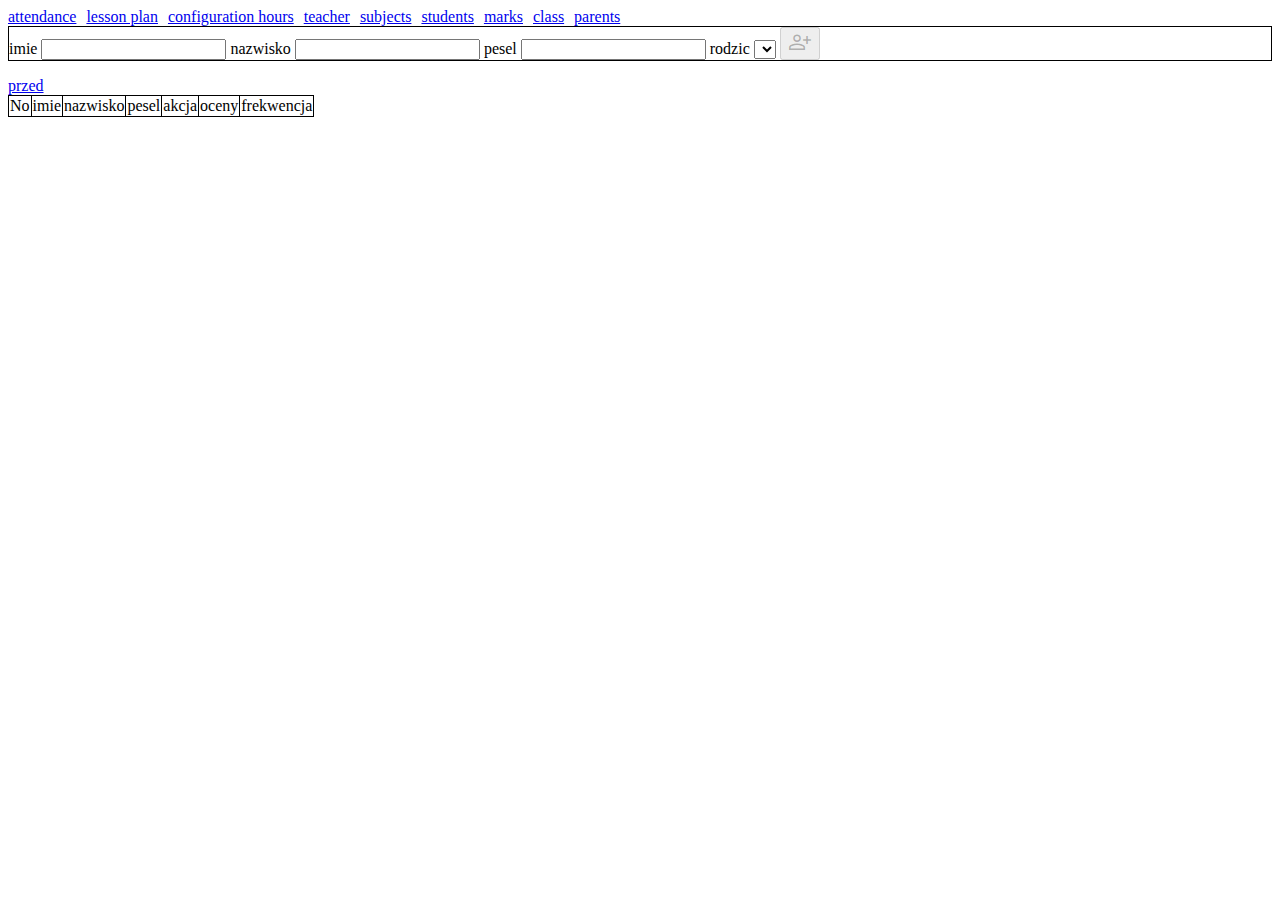
==== templates/index.html @ f3aa15b7 "create Parents. create select with parents to choose" ====
<!DOCTYPE html>
<html lang="en">
<head>
    <meta charset="UTF-8">
    <title>Title</title>
    <script src="/static/menu.js"></script>
    <link rel="stylesheet"
          href="https://fonts.googleapis.com/css2?family=Material+Symbols+Outlined:opsz,wght,FILL,GRAD@20..48,100..700,0..1,-50..200"/>
    <link rel="stylesheet"
          href="https://fonts.googleapis.com/css2?family=Material+Symbols+Outlined:opsz,wght,FILL,GRAD@48,400,0,0"/>
    <link rel="stylesheet" href="/static/main.style.css">
    <link rel="stylesheet"
          href="https://fonts.googleapis.com/css2?family=Material+Symbols+Outlined:opsz,wght,FILL,GRAD@20..48,100..700,0..1,-50..200"/>
</head>

<body>
<div id="menu_id" class="menu"></div>
<script> createMenu(document.getElementById('menu_id'));</script>
<div class="sectionAdd">
    <label for="imie_id">imie</label>
    <input type="text" id="imie_id">
    <label for="nazwisko">nazwisko</label>
    <input type="text" id="nazwisko">
    <label for="pesel">pesel</label>
    <input type="number" id="pesel" onkeyup="checkPesel(this,document.getElementById('but_id'), null)">
    <label for="parent_id">rodzic </label><select id="parent_id"></select>
    <button id="but_id" disabled="disabled" onclick="addStudent()"><span class="material-symbols-outlined button">person_add</span>
    </button>
</div>
<a href="/subject">przed</a>
<table id="table_id" style=" border-collapse: collapse; border: black 1px solid"></table>
<div class="table_grades">
    <table id="table_oceny_id" style=" border-collapse: collapse; border: black 1px solid"></table>
</div>

</body>
<script>
    async function isPeselExist(pesel) {
        const response = await fetch(`/student/check_pesel/${pesel}`)
        return +(await response.text());
    }

    async function selectOfParents() {
        const parents = await (await fetch('/parents/getAllParents')).json();
        const select = document.getElementById("parent_id");
        for (const i of parents) {
            const selectChild = document.createElement("option");
            selectChild.value = i.id;
            selectChild.innerHTML = `${i.name} ${i.last_name}`;
            select.appendChild(selectChild);
        }
    }


    async function checkPesel(peselInput, buton, originValue) {
        let isValueNotCorrect = peselInput.value.length < 2;
        if (!isValueNotCorrect && originValue !== +peselInput.value) {
            isValueNotCorrect = await isPeselExist(peselInput.value);
        }
        if (isValueNotCorrect) { // czy istnieje w bazie endpointem
            peselInput.classList.remove("okInputData")
            peselInput.classList.add("wrongInputData")
            buton.disabled = true;
        } else {
            peselInput.classList.remove("wrongInputData")
            peselInput.classList.add("okInputData")
            buton.disabled = false;
        }
    }

    async function addStudent() {
        const data = {
            name: document.getElementById("imie_id").value,
            last_name: document.getElementById("nazwisko").value,
            pesel: +document.getElementById("pesel").value

        };
        const response = await fetch('/student', {
            method: 'POST',
            body: JSON.stringify(data),
            headers: {'Content-Type': 'application/json'}
        });
        if (response.ok) {
            await getAllStudents();
            document.getElementById("imie_id").value = '';
            document.getElementById("nazwisko").value = '';
            document.getElementById("pesel").value = '';
        }
    }

    async function remove(studentId) {
        if (confirm("czy napewno chcesz usunąć")) {
            await fetch(`/student/${studentId}`, {method: 'DELETE'})
            await getAllStudents()
        }
    }

    async function addGrade(row, religia, angielski, polski, matematyka) {
        row.cells[0][2].innerHTML = '';
        const input1 = document.createElement("input");
        input1.type = 'text';
        input1.innerHTML = religia;
        row.cells[2].appendChild(input1);
    }

    async function oceny(id) {
        const response = await fetch(`/student/oceny/${id}`)
        const oceny = await response.json();
        const tableOceny = document.getElementById("table_oceny_id");
        tableOceny.innerHTML = '';
        const header = tableOceny.createTHead();
        const headerRow = header.insertRow();
        const dataStudent = await fetch(`/student/daneStudenta/${id}`);
        const fullDataStudent = await dataStudent.json();
        const imie = fullDataStudent[0]["name"];
        const nazwisko = fullDataStudent[0]["last_name"];
        headerRow.insertCell().innerHTML = `OCENY: ${imie} ${nazwisko}`;
        for (const i of ['religia', 'angielski', 'polski', 'matematyka']) {
            const row = header.insertRow();
            row.insertCell().innerText = i;
            row.insertCell().innerHTML = oceny[0][i];
        }
        const buttonAdd = document.createElement("button");
        buttonAdd.innerHTML = '<span class="material-symbols-outlined">add</span>';
        buttonAdd.onclick = () => addGrade(headerRow, oceny['religia'], oceny['angielski'], oceny['polski'], oceny['matematyka']);
        headerRow.insertCell().appendChild(buttonAdd);


    }

    async function getAllStudents() {

        const tableStudent = document.getElementById("table_id");
        tableStudent.innerHTML = '';
        const header = tableStudent.createTHead();
        const headerRow = header.insertRow();
        for (const i of ['No', 'imie', 'nazwisko', 'pesel', 'akcja', 'oceny', 'frekwencja']) {
            headerRow.insertCell().innerText = i;
        }
        const students = await (await fetch('/student/all')).json();
        let counter = 1;
        for (const i of students) {
            const row = tableStudent.insertRow();
            row.insertCell().innerText = `${counter++}`;
            row.insertCell().innerText = i['name'];
            row.insertCell().innerText = i['last_name'];
            row.insertCell().innerText = i['pesel'];
            const editButton = document.createElement("button");
            editButton.innerHTML = '<span class="material-symbols-outlined button">edit</span>';
            editButton.onclick = () => editData(editButton, row, i['name'], i['last_name'], i['pesel'], i['id']);
            row.insertCell().innerHTML =
                `<button onclick="remove(${i.id})"><span class="material-symbols-outlined button">person_remove</span></button>`;
            row.cells[4].appendChild(editButton);
            const editGrades = document.createElement("button");
            editGrades.innerHTML = '<span class="material-symbols-outlined button">edit</span>';
            editGrades.onclick = () => window.location.href = `/student/oceny?studentId=${i['id']}`;
            row.insertCell(5).appendChild(editGrades);
            row.insertCell(6).innerHTML = '<button><span class="material-symbols-outlined button">edit</span></button>';
        }

    }

    function upadeData(upBaton, butonExit, doneBaton, row, id, name, last_name, pesel) {
        fetch(`/student/${id}`, {
            method: 'PUT', body: JSON.stringify({name: name.value, last_name: last_name.value, pesel: pesel.value}),
            headers: {'Content-Type': 'application/json'}
        })
        exit(upBaton, butonExit, doneBaton, row, name.value, last_name.value, pesel.value)
    }

    function exit(buton, bExit, bdone, row, imie, nazwisko, pesel) {
        row.cells[1].innerHTML = imie;
        row.cells[2].innerHTML = nazwisko;
        row.cells[3].innerHTML = pesel;
        bExit.remove();
        bdone.remove();
        buton.style.display = "inline";

    }

    function action_keyword(doneButton, nazwa, input) {
        if (nazwa !== input.value)
            doneButton.disabled = false;
        else (doneButton.disabled = true);
    }

    async function editData(buton, row, imie, nazwisko, pesel, id) {
        buton.style.display = "none";
        row.cells[1].innerHTML = '';
        row.cells[2].innerHTML = '';
        row.cells[3].innerHTML = '';
        const input1 = document.createElement("input");
        input1.type = 'text';
        input1.value = imie;
        row.cells[1].appendChild(input1);
        const input2 = document.createElement("input");
        input2.type = 'text';
        input2.value = nazwisko;
        row.cells[2].appendChild(input2);
        const input3 = document.createElement("input");
        input3.type = 'number';
        input3.value = pesel;

        row.cells[3].appendChild(input3);
        const doneButton = document.createElement("button");
        doneButton.innerHTML = '<span class="material-symbols-outlined button">done</span>';
        doneButton.disabled = "disabled";
        input1.onkeyup = () => action_keyword(doneButton, imie, input1)
        input2.onkeyup = () => action_keyword(doneButton, nazwisko, input2)
        input3.onkeyup = () => checkPesel(input3, doneButton, pesel);
        row.cells[4].appendChild(doneButton);
        doneButton.onclick = () => upadeData(buton, exitButton, doneButton, row, id, input1, input2, input3);
        const exitButton = document.createElement("button");
        exitButton.innerHTML = '<span class="material-symbols-outlined">close</span>'
        row.cells[4].appendChild(exitButton)
        exitButton.onclick = () => exit(buton, exitButton, doneButton, row, imie, nazwisko, pesel);


    }

    function getAllStudentNotes() {
        const params = new Proxy(new URLSearchParams(window.location.search), {
            get: (searchParams, prop) => searchParams.get(prop),
        });
        fetch(`/student/oceny/${params.studentId}`)
    }
    async function init() {
        await getAllStudents();
        await selectOfParents();
    }
    init();
</script>
</html>
---- static/main.style.css ----
table, th, td {
    border: 1px solid black;
    border-collapse: collapse;
}

.material-symbols-outlined {
    font-variation-settings: 'FILL' 0,
    'wght' 400,
    'GRAD' 0,
    'opsz' 48
}

.material-symbols-outlined {
    font-variation-settings: 'FILL' 0,
    'wght' 400,
    'GRAD' 0,
    'opsz' 48
}

.material-symbols-outlined {
    font-variation-settings: 'FILL' 0,
    'wght' 400,
    'GRAD' 0,
    'opsz' 48
}

.sectionAdd {
    margin-bottom: 1em;
    border: black solid 1px;
}

.table_grades{
    margin-bottom: 4em;
    margin-top: 4em;
    margin-outside: 10px;
}
.button {
    font-size: 1em;
}
.okInputData{
    color: green;
}

.wrongInputData{
    color: red;
}

.material-symbols-outlined {
  font-variation-settings:
  'FILL' 0,
  'wght' 400,
  'GRAD' 0,
  'opsz' 48
}

.material-symbols-outlined {
  font-variation-settings:
  'FILL' 0,
  'wght' 400,
  'GRAD' 0,
  'opsz' 48
}

.menu{
    display: flex;
    gap: 10px;
}

.under{
  /*display:flex;*/
  /*  gap: 8px;*/
    display: -moz-flex;
}
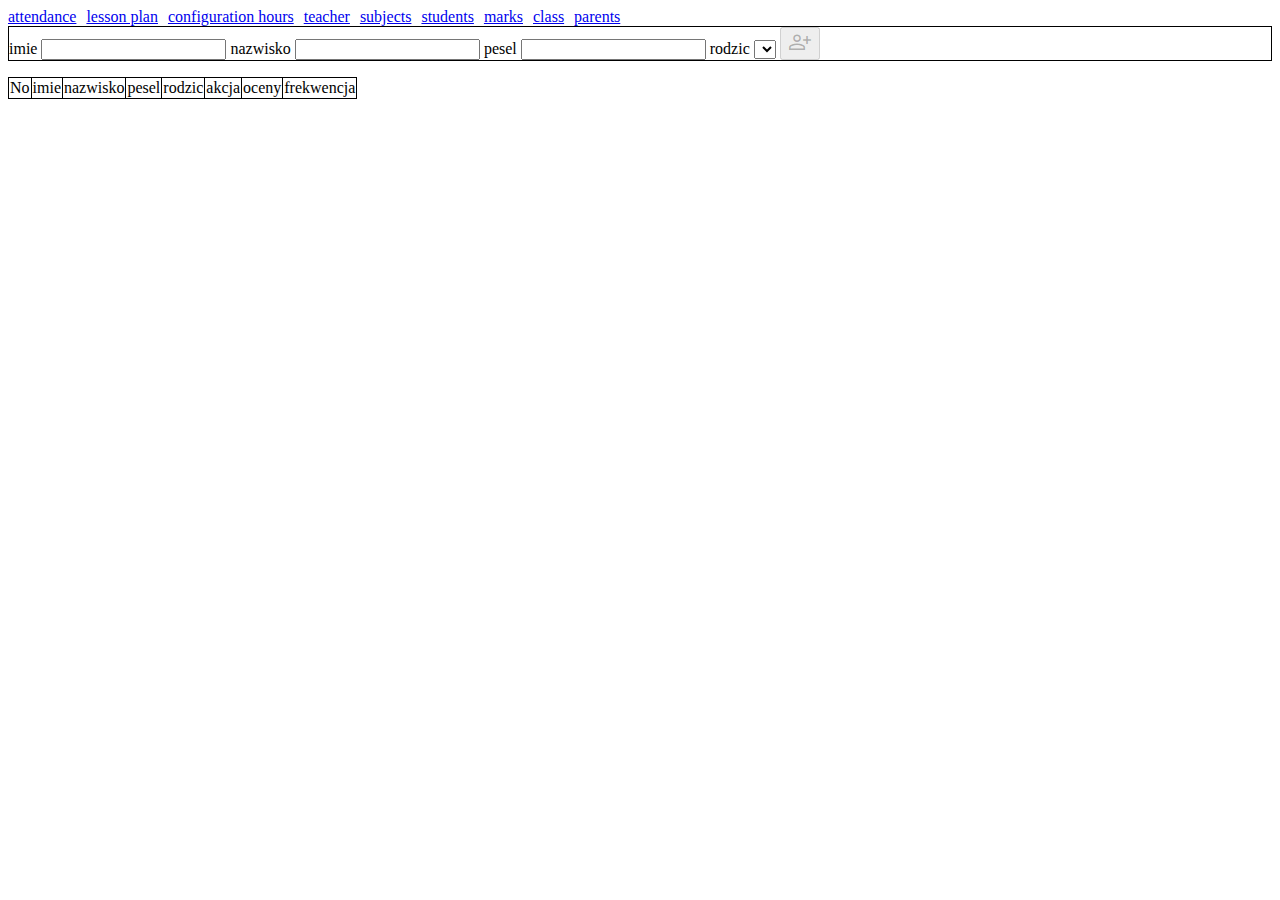
==== commit 5912aff3: "changes of edit student by parents" ====
--- a/templates/index.html
+++ b/templates/index.html
@@ -27,7 +27,7 @@
     <button id="but_id" disabled="disabled" onclick="addStudent()"><span class="material-symbols-outlined button">person_add</span>
     </button>
 </div>
-<a href="/subject">przed</a>
+<!--<a href="/subject">przed</a>-->
 <table id="table_id" style=" border-collapse: collapse; border: black 1px solid"></table>
 <div class="table_grades">
     <table id="table_oceny_id" style=" border-collapse: collapse; border: black 1px solid"></table>
@@ -40,15 +40,20 @@
         return +(await response.text());
     }
 
-    async function selectOfParents() {
+    async function selectOfParents(x) {
         const parents = await (await fetch('/parents/getAllParents')).json();
-        const select = document.getElementById("parent_id");
+        // const select = document.getElementById("parent_id");
+        const lack_as_choose = document.createElement("option")
+        lack_as_choose.value = 9999999;
+        lack_as_choose.innerHTML = "brak";
+        x.appendChild(lack_as_choose);
         for (const i of parents) {
             const selectChild = document.createElement("option");
             selectChild.value = i.id;
             selectChild.innerHTML = `${i.name} ${i.last_name}`;
-            select.appendChild(selectChild);
-        }
+            x.appendChild(selectChild);
+        }
+        x.value = '';
     }
 
 
@@ -72,7 +77,8 @@
         const data = {
             name: document.getElementById("imie_id").value,
             last_name: document.getElementById("nazwisko").value,
-            pesel: +document.getElementById("pesel").value
+            pesel: +document.getElementById("pesel").value,
+            id_parents: document.getElementById("parent_id").value
 
         };
         const response = await fetch('/student', {
@@ -85,6 +91,7 @@
             document.getElementById("imie_id").value = '';
             document.getElementById("nazwisko").value = '';
             document.getElementById("pesel").value = '';
+            document.getElementById("parent_id").value = '';
         }
     }
 
@@ -134,7 +141,7 @@
         tableStudent.innerHTML = '';
         const header = tableStudent.createTHead();
         const headerRow = header.insertRow();
-        for (const i of ['No', 'imie', 'nazwisko', 'pesel', 'akcja', 'oceny', 'frekwencja']) {
+        for (const i of ['No', 'imie', 'nazwisko', 'pesel', 'rodzic', 'akcja', 'oceny', 'frekwencja']) {
             headerRow.insertCell().innerText = i;
         }
         const students = await (await fetch('/student/all')).json();
@@ -142,20 +149,23 @@
         for (const i of students) {
             const row = tableStudent.insertRow();
             row.insertCell().innerText = `${counter++}`;
-            row.insertCell().innerText = i['name'];
-            row.insertCell().innerText = i['last_name'];
+            row.insertCell().innerText = i['student_name'];
+            row.insertCell().innerText = i['student_last_name'];
             row.insertCell().innerText = i['pesel'];
+            // row.insertCell().innerText = "-";
+            row.insertCell().innerText = `${i['parent_name']}` === "null" ? "brak" : `${i['parent_name']} ${i['parent_last_name']}`;
+            // row.insertCell().innerText = i['zrobic imie i naziwsko'];
             const editButton = document.createElement("button");
             editButton.innerHTML = '<span class="material-symbols-outlined button">edit</span>';
-            editButton.onclick = () => editData(editButton, row, i['name'], i['last_name'], i['pesel'], i['id']);
+            editButton.onclick = () => editData(editButton, row, i['student_name'], i['student_last_name'], i['pesel'], i['id']);
             row.insertCell().innerHTML =
                 `<button onclick="remove(${i.id})"><span class="material-symbols-outlined button">person_remove</span></button>`;
-            row.cells[4].appendChild(editButton);
+            row.cells[5].appendChild(editButton);
             const editGrades = document.createElement("button");
             editGrades.innerHTML = '<span class="material-symbols-outlined button">edit</span>';
             editGrades.onclick = () => window.location.href = `/student/oceny?studentId=${i['id']}`;
-            row.insertCell(5).appendChild(editGrades);
-            row.insertCell(6).innerHTML = '<button><span class="material-symbols-outlined button">edit</span></button>';
+            row.insertCell(6).appendChild(editGrades);
+            row.insertCell(7).innerHTML = '<button><span class="material-symbols-outlined button">edit</span></button>';
         }
 
     }
@@ -189,6 +199,7 @@
         row.cells[1].innerHTML = '';
         row.cells[2].innerHTML = '';
         row.cells[3].innerHTML = '';
+        row.cells[4].innerHTML = '';
         const input1 = document.createElement("input");
         input1.type = 'text';
         input1.value = imie;
@@ -200,19 +211,21 @@
         const input3 = document.createElement("input");
         input3.type = 'number';
         input3.value = pesel;
-
         row.cells[3].appendChild(input3);
+        const input4 = document.createElement("select");
+        await selectOfParents(input4);
+        row.cells[4].appendChild(input4);
         const doneButton = document.createElement("button");
         doneButton.innerHTML = '<span class="material-symbols-outlined button">done</span>';
         doneButton.disabled = "disabled";
         input1.onkeyup = () => action_keyword(doneButton, imie, input1)
         input2.onkeyup = () => action_keyword(doneButton, nazwisko, input2)
         input3.onkeyup = () => checkPesel(input3, doneButton, pesel);
-        row.cells[4].appendChild(doneButton);
+        row.cells[5].appendChild(doneButton);
         doneButton.onclick = () => upadeData(buton, exitButton, doneButton, row, id, input1, input2, input3);
         const exitButton = document.createElement("button");
         exitButton.innerHTML = '<span class="material-symbols-outlined">close</span>'
-        row.cells[4].appendChild(exitButton)
+        row.cells[5].appendChild(exitButton)
         exitButton.onclick = () => exit(buton, exitButton, doneButton, row, imie, nazwisko, pesel);
 
 
@@ -224,10 +237,12 @@
         });
         fetch(`/student/oceny/${params.studentId}`)
     }
+
     async function init() {
         await getAllStudents();
-        await selectOfParents();
-    }
+        await selectOfParents(document.getElementById("parent_id"));
+    }
+
     init();
 </script>
 </html>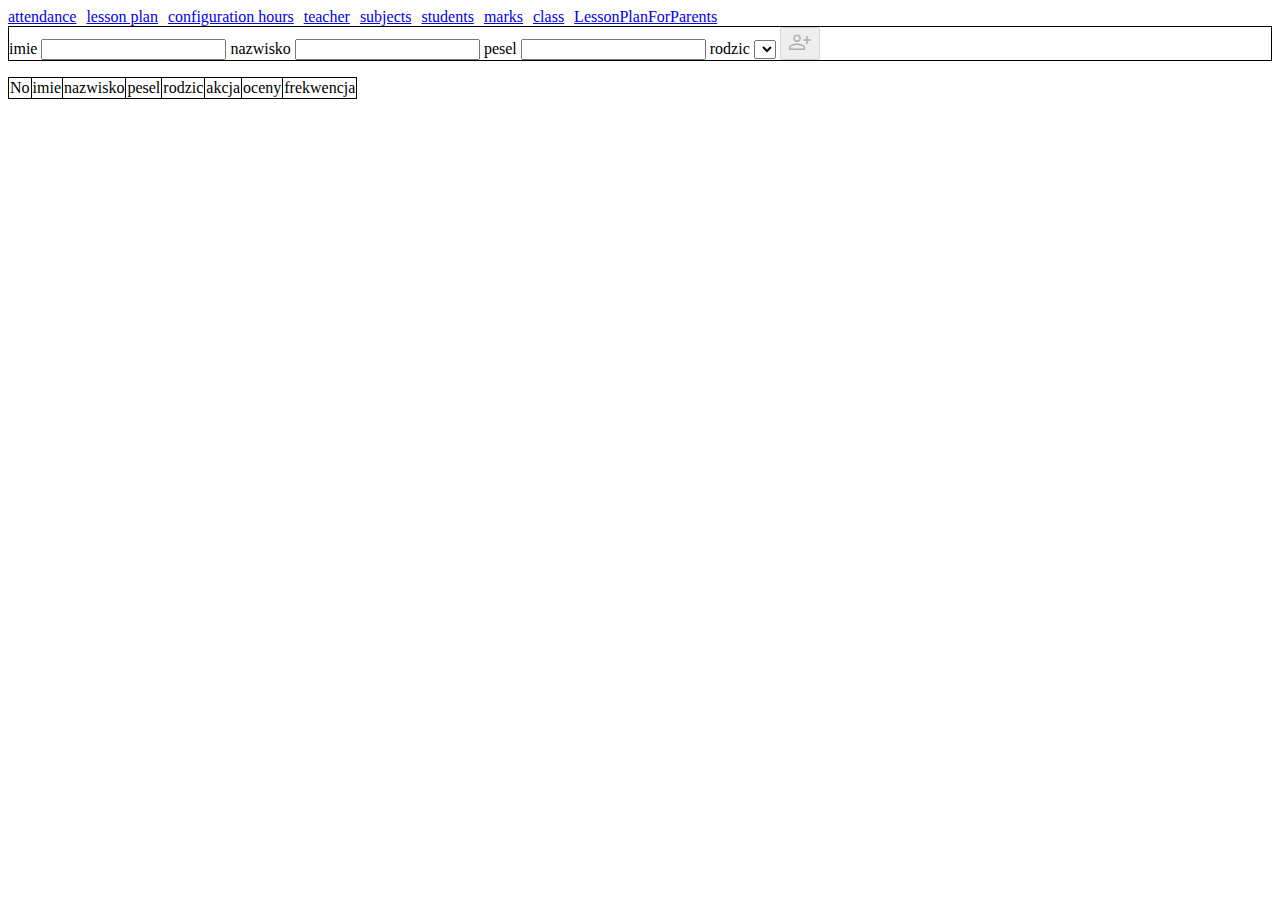
==== commit 2f24fde9: "fixed studens check list of parents by button" ====
--- a/templates/index.html
+++ b/templates/index.html
@@ -2,7 +2,7 @@
 <html lang="en">
 <head>
     <meta charset="UTF-8">
-    <title>Title</title>
+    <title>Student</title>
     <script src="/static/menu.js"></script>
     <link rel="stylesheet"
           href="https://fonts.googleapis.com/css2?family=Material+Symbols+Outlined:opsz,wght,FILL,GRAD@20..48,100..700,0..1,-50..200"/>
@@ -221,6 +221,7 @@
         input1.onkeyup = () => action_keyword(doneButton, imie, input1)
         input2.onkeyup = () => action_keyword(doneButton, nazwisko, input2)
         input3.onkeyup = () => checkPesel(input3, doneButton, pesel);
+        input4.onchange = ()=> action_keyword(doneButton,input4.selectedOptions[0].innerHTML,input4)
         row.cells[5].appendChild(doneButton);
         doneButton.onclick = () => upadeData(buton, exitButton, doneButton, row, id, input1, input2, input3);
         const exitButton = document.createElement("button");
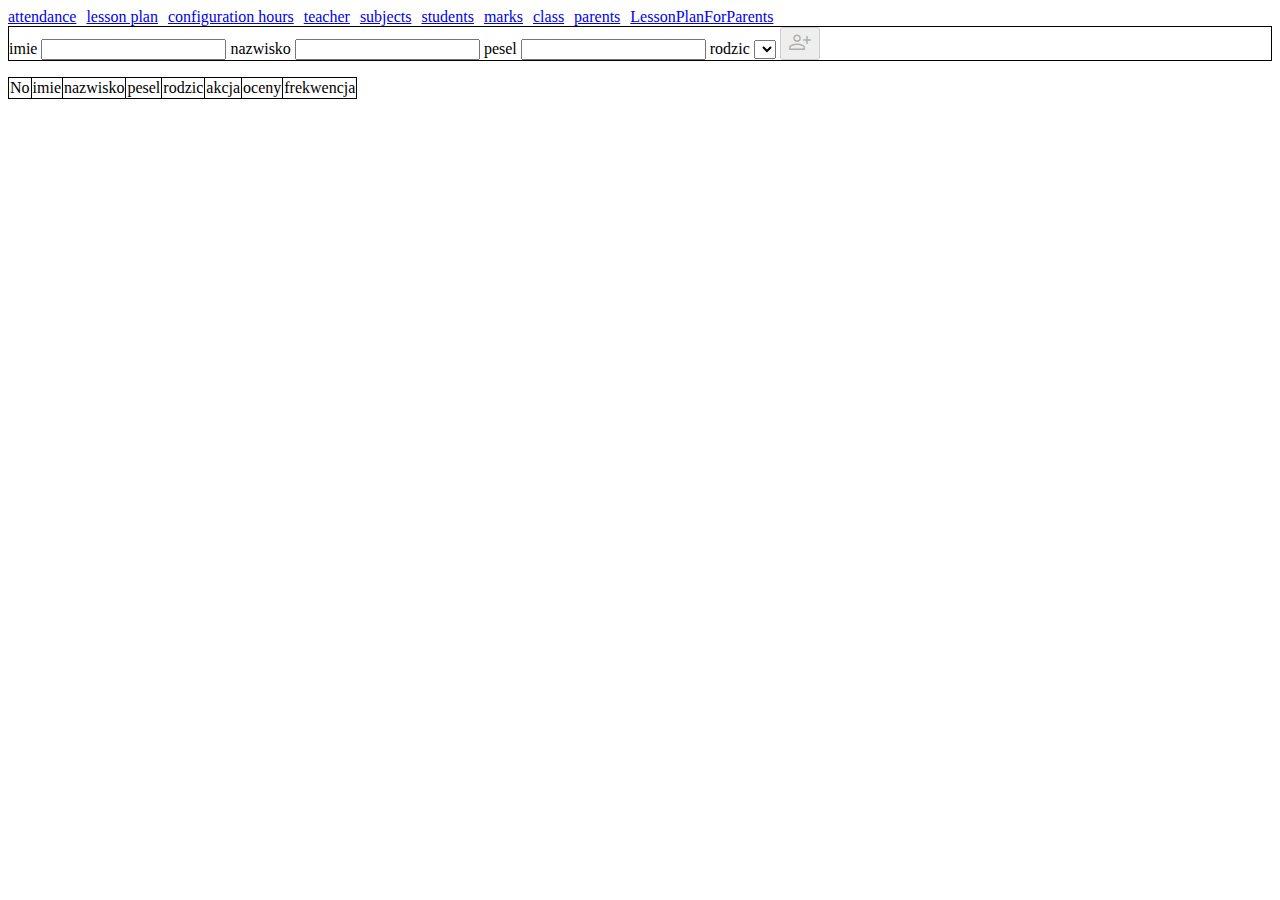
==== commit 17a7442c: "students repair update of parent" ====
--- a/templates/index.html
+++ b/templates/index.html
@@ -44,7 +44,7 @@
         const parents = await (await fetch('/parents/getAllParents')).json();
         // const select = document.getElementById("parent_id");
         const lack_as_choose = document.createElement("option")
-        lack_as_choose.value = 9999999;
+        lack_as_choose.value = null;
         lack_as_choose.innerHTML = "brak";
         x.appendChild(lack_as_choose);
         for (const i of parents) {
@@ -154,10 +154,11 @@
             row.insertCell().innerText = i['pesel'];
             // row.insertCell().innerText = "-";
             row.insertCell().innerText = `${i['parent_name']}` === "null" ? "brak" : `${i['parent_name']} ${i['parent_last_name']}`;
+            // row.cells[4].id=i['parents_id']
             // row.insertCell().innerText = i['zrobic imie i naziwsko'];
             const editButton = document.createElement("button");
             editButton.innerHTML = '<span class="material-symbols-outlined button">edit</span>';
-            editButton.onclick = () => editData(editButton, row, i['student_name'], i['student_last_name'], i['pesel'], i['id']);
+            editButton.onclick = () => editData(editButton, row, i['student_name'], i['student_last_name'], i['pesel'], i['student_id']);
             row.insertCell().innerHTML =
                 `<button onclick="remove(${i.id})"><span class="material-symbols-outlined button">person_remove</span></button>`;
             row.cells[5].appendChild(editButton);
@@ -170,18 +171,19 @@
 
     }
 
-    function upadeData(upBaton, butonExit, doneBaton, row, id, name, last_name, pesel) {
+    function upadeData(upBaton, butonExit, doneBaton, row, id, name, last_name, pesel,parents_name) {
         fetch(`/student/${id}`, {
-            method: 'PUT', body: JSON.stringify({name: name.value, last_name: last_name.value, pesel: pesel.value}),
+            method: 'PUT', body: JSON.stringify({name: name.value, last_name: last_name.value, pesel: pesel.value, parents_id: +parents_name.selectedOptions[0].value}),
             headers: {'Content-Type': 'application/json'}
         })
-        exit(upBaton, butonExit, doneBaton, row, name.value, last_name.value, pesel.value)
-    }
-
-    function exit(buton, bExit, bdone, row, imie, nazwisko, pesel) {
+        exit(upBaton, butonExit, doneBaton, row, name.value, last_name.value, pesel.value,parents_name)
+    }
+
+    function exit(buton, bExit, bdone, row, imie, nazwisko, pesel,parents_name) {
         row.cells[1].innerHTML = imie;
         row.cells[2].innerHTML = nazwisko;
         row.cells[3].innerHTML = pesel;
+        row.cells[4].innerHTML = parents_name.selectedOptions[0].innerHTML;
         bExit.remove();
         bdone.remove();
         buton.style.display = "inline";
@@ -221,9 +223,9 @@
         input1.onkeyup = () => action_keyword(doneButton, imie, input1)
         input2.onkeyup = () => action_keyword(doneButton, nazwisko, input2)
         input3.onkeyup = () => checkPesel(input3, doneButton, pesel);
-        input4.onchange = ()=> action_keyword(doneButton,input4.selectedOptions[0].innerHTML,input4)
+        input4.onchange = ()=> action_keyword(doneButton,input4.selectedOptions[0].innerHTML, input4)
         row.cells[5].appendChild(doneButton);
-        doneButton.onclick = () => upadeData(buton, exitButton, doneButton, row, id, input1, input2, input3);
+        doneButton.onclick = () => upadeData(buton, exitButton, doneButton, row, id, input1, input2, input3,input4);
         const exitButton = document.createElement("button");
         exitButton.innerHTML = '<span class="material-symbols-outlined">close</span>'
         row.cells[5].appendChild(exitButton)
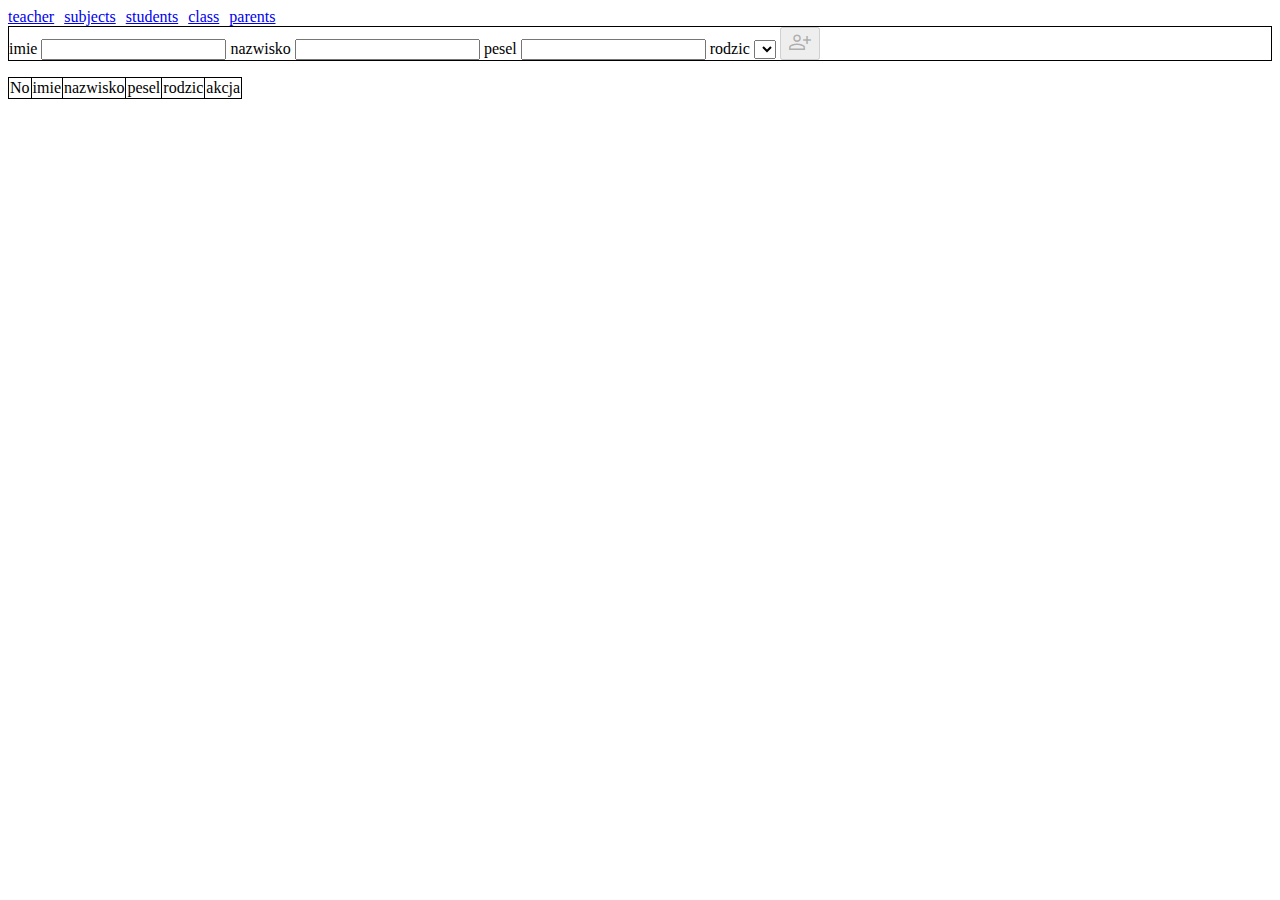
==== commit 11d3aee4: "finally version" ====
--- a/templates/index.html
+++ b/templates/index.html
@@ -40,7 +40,7 @@
         return +(await response.text());
     }
 
-    async function selectOfParents(x) {
+    async function selectOfParents(x,parent_selected_value) {
         const parents = await (await fetch('/parents/getAllParents')).json();
         // const select = document.getElementById("parent_id");
         const lack_as_choose = document.createElement("option")
@@ -51,9 +51,12 @@
             const selectChild = document.createElement("option");
             selectChild.value = i.id;
             selectChild.innerHTML = `${i.name} ${i.last_name}`;
+            if(`${i.name} ${i.last_name}`===parent_selected_value){
+                selectChild.selected='selected';
+            }
             x.appendChild(selectChild);
         }
-        x.value = '';
+        // x.selectedOptions=parent_selected_value == null ?lack_as_choose : parent_selected_value;
     }
 
 
@@ -141,7 +144,7 @@
         tableStudent.innerHTML = '';
         const header = tableStudent.createTHead();
         const headerRow = header.insertRow();
-        for (const i of ['No', 'imie', 'nazwisko', 'pesel', 'rodzic', 'akcja', 'oceny', 'frekwencja']) {
+        for (const i of ['No', 'imie', 'nazwisko', 'pesel', 'rodzic', 'akcja']) {
             headerRow.insertCell().innerText = i;
         }
         const students = await (await fetch('/student/all')).json();
@@ -152,28 +155,23 @@
             row.insertCell().innerText = i['student_name'];
             row.insertCell().innerText = i['student_last_name'];
             row.insertCell().innerText = i['pesel'];
-            // row.insertCell().innerText = "-";
             row.insertCell().innerText = `${i['parent_name']}` === "null" ? "brak" : `${i['parent_name']} ${i['parent_last_name']}`;
-            // row.cells[4].id=i['parents_id']
-            // row.insertCell().innerText = i['zrobic imie i naziwsko'];
             const editButton = document.createElement("button");
             editButton.innerHTML = '<span class="material-symbols-outlined button">edit</span>';
-            editButton.onclick = () => editData(editButton, row, i['student_name'], i['student_last_name'], i['pesel'], i['student_id']);
+            editButton.onclick = () => editData(editButton, row, i['student_name'], i['student_last_name'], i['pesel'], i['student_id'],row.cells[4].innerText);
             row.insertCell().innerHTML =
-                `<button onclick="remove(${i.id})"><span class="material-symbols-outlined button">person_remove</span></button>`;
+                `<button onclick="remove(${i.student_id})"><span class="material-symbols-outlined button">person_remove</span></button>`;
             row.cells[5].appendChild(editButton);
-            const editGrades = document.createElement("button");
-            editGrades.innerHTML = '<span class="material-symbols-outlined button">edit</span>';
-            editGrades.onclick = () => window.location.href = `/student/oceny?studentId=${i['id']}`;
-            row.insertCell(6).appendChild(editGrades);
-            row.insertCell(7).innerHTML = '<button><span class="material-symbols-outlined button">edit</span></button>';
+
         }
 
     }
 
     function upadeData(upBaton, butonExit, doneBaton, row, id, name, last_name, pesel,parents_name) {
+        // const body = parents_name !=='' ? {name: name.value, last_name: last_name.value, pesel: pesel.value, parents_id: +parents_name.selectedOptions[0].value} : {name: name.value, last_name: last_name.value, pesel: pesel.value}
+        const value_parent = parents_name.value == `${null}` ? null : +parents_name.selectedOptions[0].value;
         fetch(`/student/${id}`, {
-            method: 'PUT', body: JSON.stringify({name: name.value, last_name: last_name.value, pesel: pesel.value, parents_id: +parents_name.selectedOptions[0].value}),
+            method: 'PUT', body: JSON.stringify({name: name.value, last_name: last_name.value, pesel: pesel.value, parents_id: value_parent}),
             headers: {'Content-Type': 'application/json'}
         })
         exit(upBaton, butonExit, doneBaton, row, name.value, last_name.value, pesel.value,parents_name)
@@ -196,7 +194,7 @@
         else (doneButton.disabled = true);
     }
 
-    async function editData(buton, row, imie, nazwisko, pesel, id) {
+    async function editData(buton, row, imie, nazwisko, pesel, id,parent_value) {
         buton.style.display = "none";
         row.cells[1].innerHTML = '';
         row.cells[2].innerHTML = '';
@@ -215,7 +213,8 @@
         input3.value = pesel;
         row.cells[3].appendChild(input3);
         const input4 = document.createElement("select");
-        await selectOfParents(input4);
+        await selectOfParents(input4,parent_value);
+        // input4.selectedOptions =row.cells[4].value;
         row.cells[4].appendChild(input4);
         const doneButton = document.createElement("button");
         doneButton.innerHTML = '<span class="material-symbols-outlined button">done</span>';
@@ -234,12 +233,7 @@
 
     }
 
-    function getAllStudentNotes() {
-        const params = new Proxy(new URLSearchParams(window.location.search), {
-            get: (searchParams, prop) => searchParams.get(prop),
-        });
-        fetch(`/student/oceny/${params.studentId}`)
-    }
+
 
     async function init() {
         await getAllStudents();
--- a/static/main.style.css
+++ b/static/main.style.css
@@ -45,6 +45,21 @@
     color: red;
 }
 
+.midInputData{
+    color: #525202;
+}
+
+.buttonAnditeminDiv{
+
+    display: flex;
+    flex-direction: column;
+    flex-wrap: wrap;
+    align-content: flex-start;
+    justify-content: flex-end;
+    align-items: flex-end;
+}
+
+
 .material-symbols-outlined {
   font-variation-settings:
   'FILL' 0,
@@ -70,4 +85,10 @@
   /*display:flex;*/
   /*  gap: 8px;*/
     display: -moz-flex;
+}
+
+.separated{
+    text-align: right;
+    margin-top: 0.5em;
+    margin-bottom: 0.5em;
 }